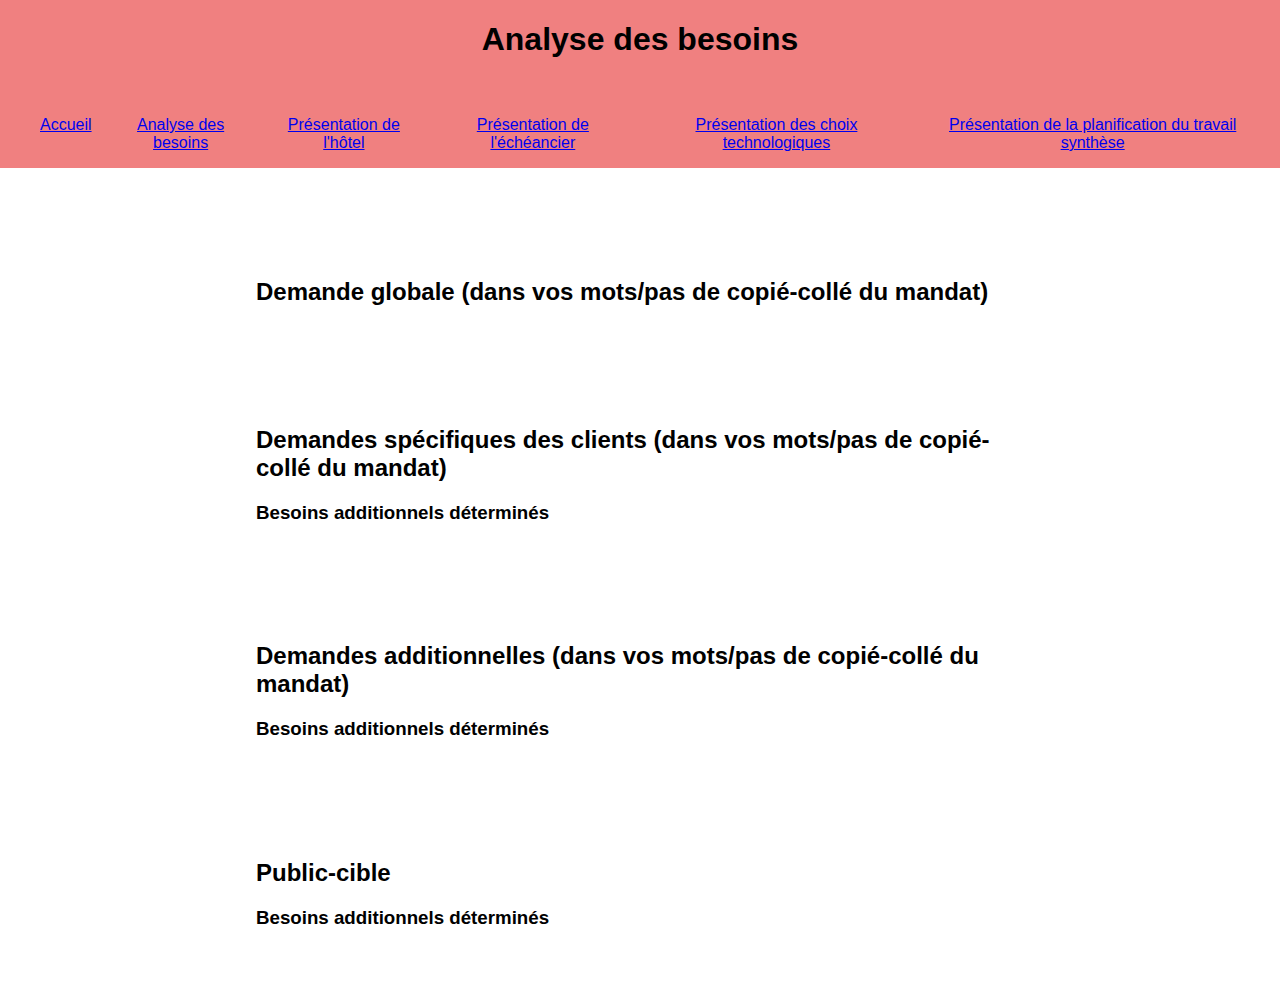
==== besoins.html @ 32579991 "Ajout du template" ====
<!DOCTYPE html>
<html>

<head>
    <meta charset="UTF-8">
    <title>Analyse des besoins</title>
    <link rel="stylesheet" type="text/css" href="css/style.css">
</head>

<body>    
    <header>
        <h1>Analyse des besoins</h1>         
        <nav>
          <ul>
            <li><a href="index.html">Accueil</a></li>
            <li><a href="besoins.html">Analyse des besoins</a></li>
            <li><a href="concept.html">Présentation de l'hôtel</a></li>
            <li><a href="echeancier.html">Présentation de l'échéancier</a></li>
            <li><a href="techno.html">Présentation des choix technologiques</a></li>      
            <li><a href="planif.html">Présentation de la planification du travail synthèse</a></li>                
          </ul>
        </nav>
    </header>
    <main>
        <section>
            <h2>Demande globale (dans vos mots/pas de copié-collé du mandat)</h2>
        </section>
        <section>
            <h2>Demandes spécifiques des clients (dans vos mots/pas de copié-collé du mandat)</h2>
            <h3>Besoins additionnels déterminés</h3>            
        </section>
        <section>
            <h2>Demandes additionnelles (dans vos mots/pas de copié-collé du mandat)</h2>
            <h3>Besoins additionnels déterminés</h3>             
        </section>
        <section>
            <h2>Public-cible</h2>
            <h3>Besoins additionnels déterminés</h3>  
        </section>        
    </main>
</body>
</html>
---- css/style.css ----
body {
    font-family: Arial, sans-serif;
    margin: 0px;
  }
  
  header {
    display: flex;
    flex-direction: column;
    align-items: center;
    text-align: center;
    background-color: lightcoral; 
  }
  
  nav {
    display: flex;
    justify-content: center;
    margin-top: 20px;
  }
  
  nav ul {
    list-style: none;
    display: flex;
  }
  
  nav li {
    margin-right: 20px;
  }
  
  main {
    display: flex;
    flex-wrap: wrap;
    justify-content: center;
    margin-top: 50px;
  }
  
  section {
    width: 60%;
    margin: 20px;
    padding: 20px;
    text-align: left;
  }
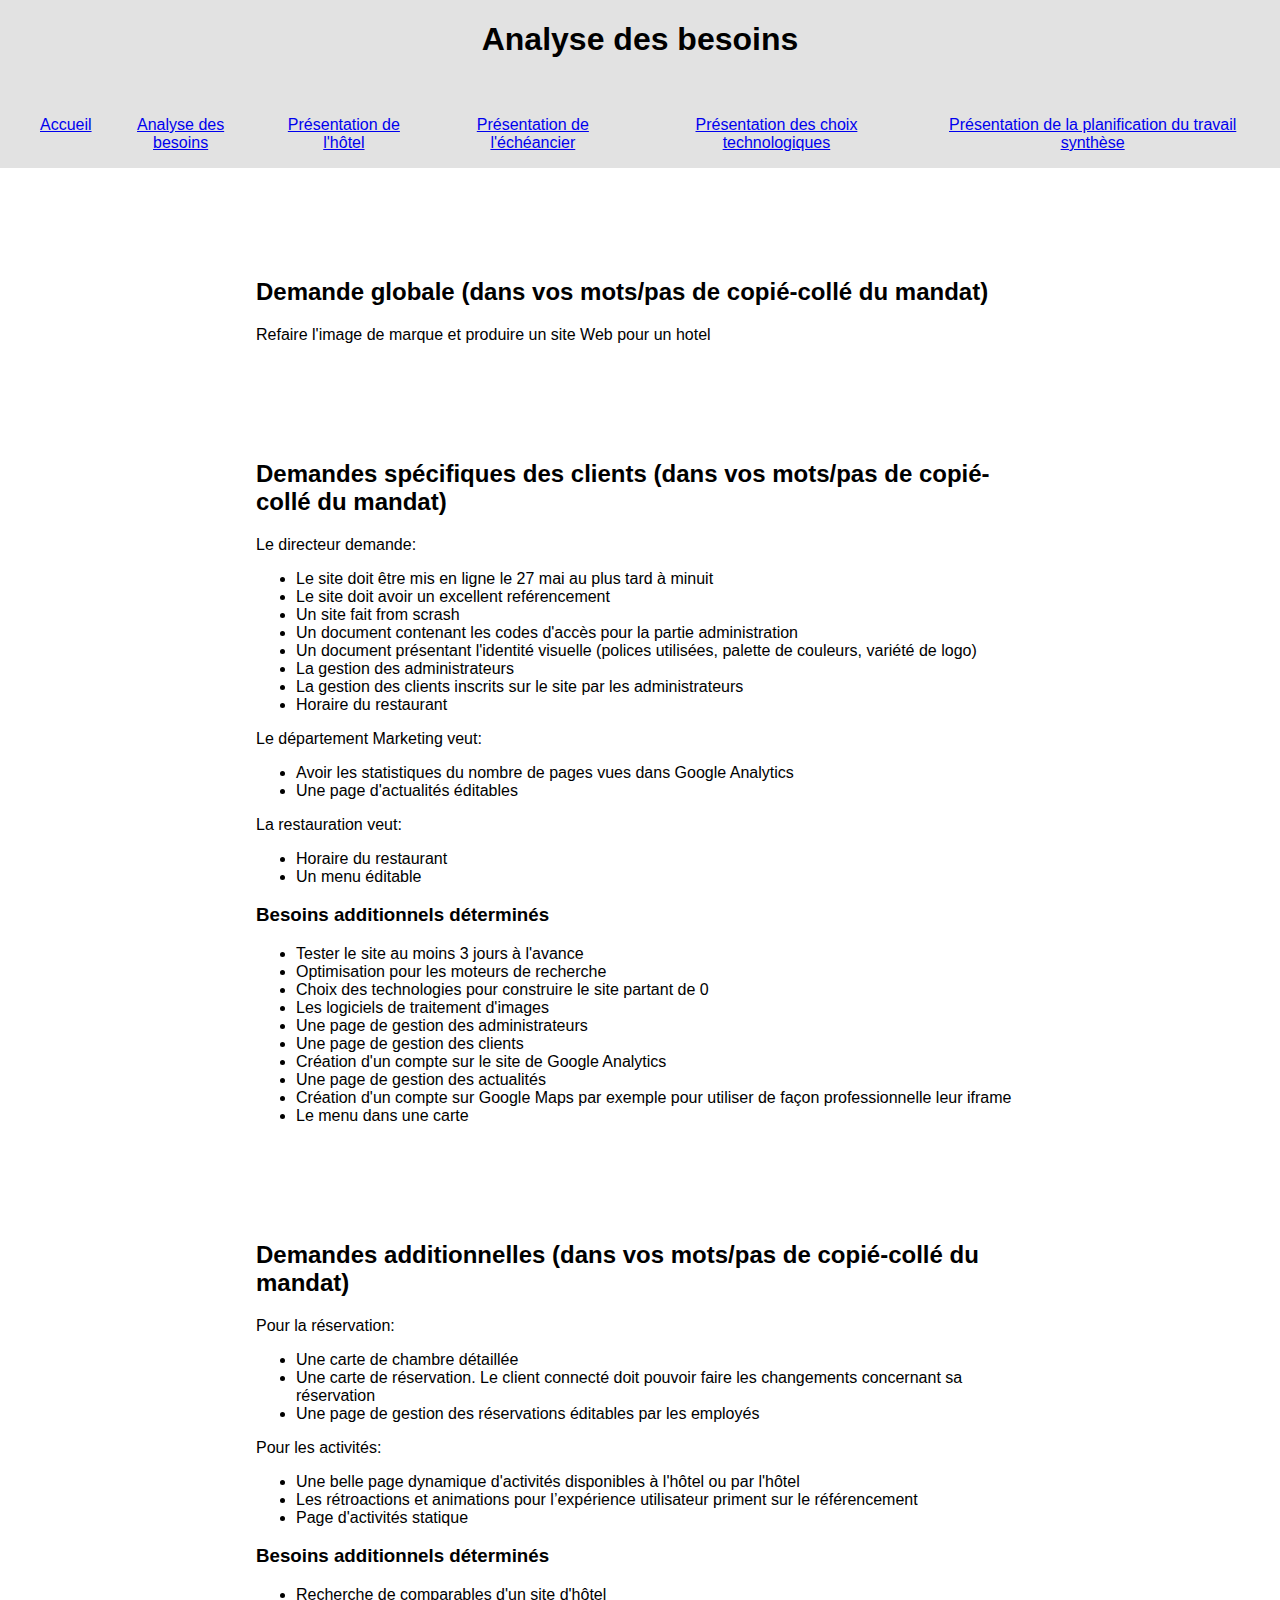
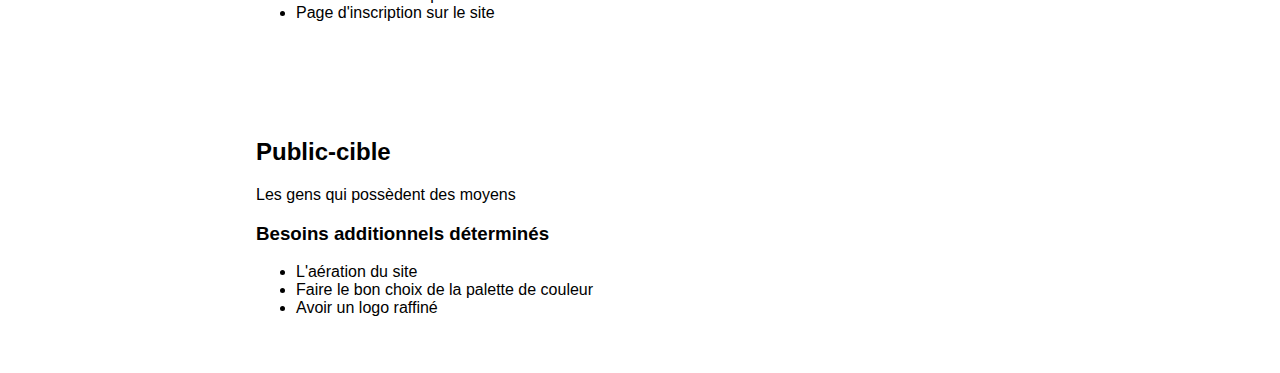
==== commit aef4d80f: "J'ai complété le questionnaire du fichier besoin.html" ====
--- a/besoins.html
+++ b/besoins.html
@@ -7,36 +7,97 @@
     <link rel="stylesheet" type="text/css" href="css/style.css">
 </head>
 
-<body>    
+<body>
     <header>
-        <h1>Analyse des besoins</h1>         
+        <h1>Analyse des besoins</h1>
         <nav>
-          <ul>
-            <li><a href="index.html">Accueil</a></li>
-            <li><a href="besoins.html">Analyse des besoins</a></li>
-            <li><a href="concept.html">Présentation de l'hôtel</a></li>
-            <li><a href="echeancier.html">Présentation de l'échéancier</a></li>
-            <li><a href="techno.html">Présentation des choix technologiques</a></li>      
-            <li><a href="planif.html">Présentation de la planification du travail synthèse</a></li>                
-          </ul>
+            <ul>
+                <li><a href="index.html">Accueil</a></li>
+                <li><a href="besoins.html">Analyse des besoins</a></li>
+                <li><a href="concept.html">Présentation de l'hôtel</a></li>
+                <li><a href="echeancier.html">Présentation de l'échéancier</a></li>
+                <li><a href="techno.html">Présentation des choix technologiques</a></li>
+                <li><a href="planif.html">Présentation de la planification du travail synthèse</a></li>
+            </ul>
         </nav>
     </header>
     <main>
         <section>
             <h2>Demande globale (dans vos mots/pas de copié-collé du mandat)</h2>
+            <p>Refaire l'image de marque et produire un site Web pour un hotel</p>
         </section>
         <section>
             <h2>Demandes spécifiques des clients (dans vos mots/pas de copié-collé du mandat)</h2>
-            <h3>Besoins additionnels déterminés</h3>            
+            <p>Le directeur demande:
+                <ul>
+                    <li>Le site doit être mis en ligne le 27 mai au plus tard à minuit</li>
+                    <li>Le site doit avoir un excellent reférencement</li>
+                    <li>Un site fait from scrash</li>
+                    <li>Un document contenant les codes d'accès pour la partie administration</li>
+                    <li>Un document présentant l'identité visuelle (polices utilisées, palette de couleurs, variété de logo)</li>
+                    <li>La gestion des administrateurs</li>
+                    <li>La gestion des clients inscrits sur le site par les administrateurs</li>
+                    <li>Horaire du restaurant</li>
+                </ul>
+            </p>
+            <p> Le département Marketing veut:
+                <ul>
+                    <li>Avoir les statistiques du nombre de pages vues dans Google Analytics</li>
+                    <li>Une page d'actualités éditables</li>
+                </ul>
+            </p>
+            <p>La restauration veut:
+                <ul>
+                    <li>Horaire du restaurant</li>
+                    <li>Un menu éditable</li>
+                </ul>
+            </p>
+            <h3>Besoins additionnels déterminés</h3>
+            <ul>
+                <li>Tester le site au moins 3 jours à l'avance</li>
+                <li>Optimisation pour les moteurs de recherche</li>
+                <li>Choix des technologies pour construire le site partant de 0</li>
+                <li>Les logiciels de traitement d'images</li>
+                <li>Une page de gestion des administrateurs</li>
+                <li>Une page de gestion des clients</li>
+                <li>Création d'un compte sur le site de Google Analytics</li>
+                <li>Une page de gestion des actualités</li>
+                <li>Création d'un compte sur Google Maps par exemple pour utiliser de façon professionnelle leur iframe</li>
+                <li>Le menu dans une carte</li>
+            </ul>
         </section>
         <section>
             <h2>Demandes additionnelles (dans vos mots/pas de copié-collé du mandat)</h2>
-            <h3>Besoins additionnels déterminés</h3>             
+            <p>Pour la réservation:
+                <ul>
+                    <li>Une carte de chambre détaillée</li>
+                    <li>Une carte de réservation. Le client connecté doit pouvoir faire les changements concernant sa réservation </li>
+                    <li>Une page de gestion des réservations éditables par les employés</li>
+                </ul>
+            </p>
+            <p>Pour les activités:
+                <ul>
+                    <li>Une belle page dynamique d'activités disponibles à l'hôtel ou par l'hôtel</li>
+                    <li>Les rétroactions et animations pour l’expérience utilisateur priment sur le référencement </li>
+                    <li>Page d'activités statique</li>
+                </ul>
+            </p>
+            <h3>Besoins additionnels déterminés</h3>
+            <ul>
+                <li>Recherche de comparables d'un site d'hôtel</li>
+                <li>Page d'inscription sur le site</li>
+            </ul>
         </section>
         <section>
             <h2>Public-cible</h2>
-            <h3>Besoins additionnels déterminés</h3>  
-        </section>        
+            <p>Les gens qui possèdent des moyens</p>
+            <h3>Besoins additionnels déterminés</h3>
+            <ul>
+                <li>L'aération du site</li>
+                <li>Faire le bon choix de la palette de couleur</li>
+                <li>Avoir un logo raffiné</li>
+            </ul>
+        </section>
     </main>
 </body>
 </html>--- a/css/style.css
+++ b/css/style.css
@@ -1,41 +1,41 @@
 body {
-    font-family: Arial, sans-serif;
-    margin: 0px;
-  }
-  
-  header {
-    display: flex;
-    flex-direction: column;
-    align-items: center;
-    text-align: center;
-    background-color: lightcoral; 
-  }
-  
-  nav {
-    display: flex;
-    justify-content: center;
-    margin-top: 20px;
-  }
-  
-  nav ul {
-    list-style: none;
-    display: flex;
-  }
-  
-  nav li {
-    margin-right: 20px;
-  }
-  
-  main {
-    display: flex;
-    flex-wrap: wrap;
-    justify-content: center;
-    margin-top: 50px;
-  }
-  
-  section {
-    width: 60%;
-    margin: 20px;
-    padding: 20px;
-    text-align: left;
-  }
+  font-family: Arial, sans-serif;
+  margin: 0px;
+}
+body header {
+  display: flex;
+  flex-direction: column;
+  align-items: center;
+  text-align: center;
+  background-color: #e2e2e2;
+}
+body nav {
+  display: flex;
+  justify-content: center;
+  margin-top: 20px;
+}
+body nav ul {
+  list-style: none;
+  display: flex;
+}
+body nav li {
+  margin-right: 20px;
+}
+body main {
+  display: flex;
+  flex-wrap: wrap;
+  justify-content: center;
+  margin-top: 50px;
+}
+body section {
+  width: 60%;
+  margin: 20px;
+  padding: 20px;
+  text-align: left;
+}
+body .typographie-1 {
+  font-family: "Montserrat", sans-serif;
+}
+body .typographie-2 {
+  font-family: "EB Garamond", serif;
+}/*# sourceMappingURL=style.css.map */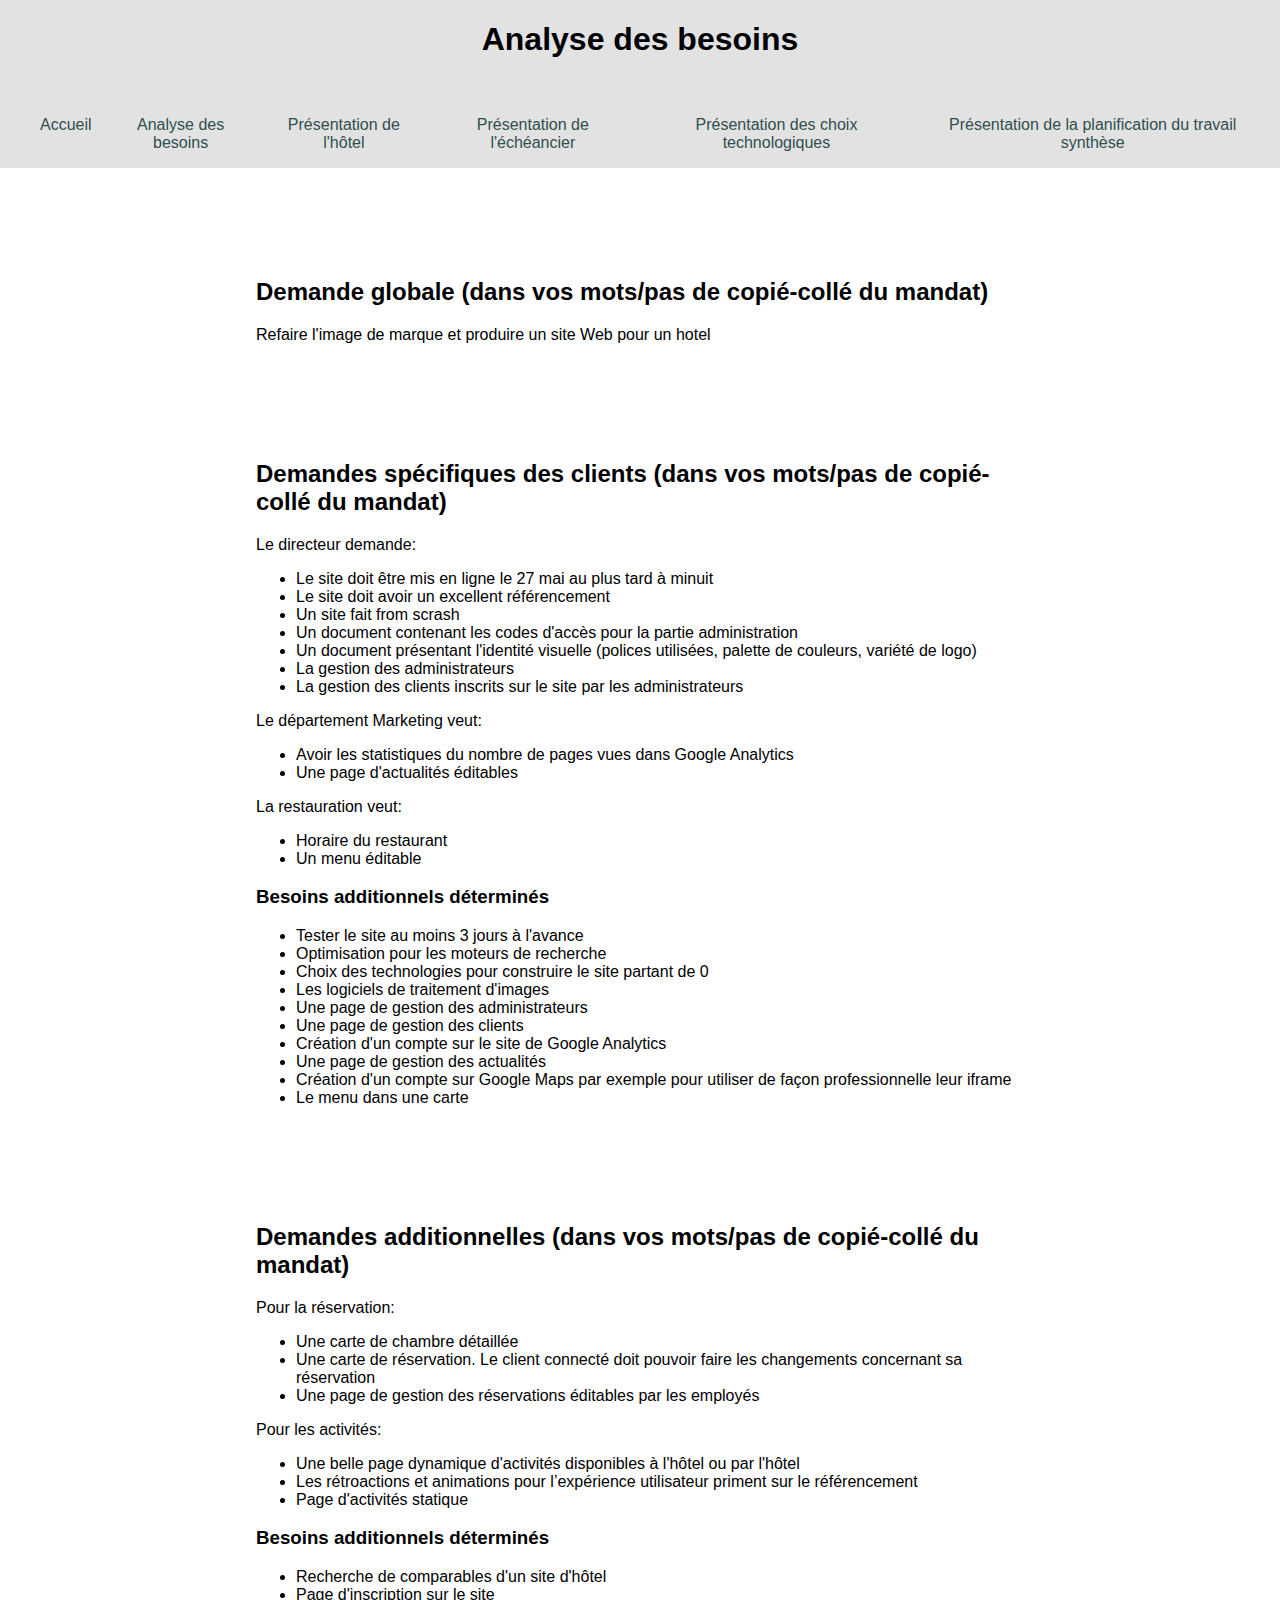
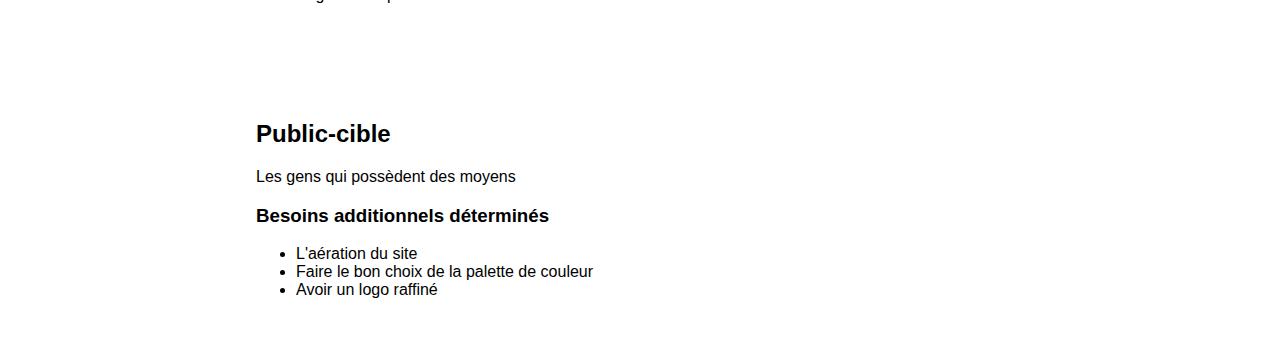
==== commit 488e6ef7: "J'ai supprimé une demande en trop dans le fichier besoin.html dans la section demande du directeur" ====
--- a/besoins.html
+++ b/besoins.html
@@ -31,13 +31,12 @@
             <p>Le directeur demande:
                 <ul>
                     <li>Le site doit être mis en ligne le 27 mai au plus tard à minuit</li>
-                    <li>Le site doit avoir un excellent reférencement</li>
+                    <li>Le site doit avoir un excellent référencement</li>
                     <li>Un site fait from scrash</li>
                     <li>Un document contenant les codes d'accès pour la partie administration</li>
                     <li>Un document présentant l'identité visuelle (polices utilisées, palette de couleurs, variété de logo)</li>
                     <li>La gestion des administrateurs</li>
                     <li>La gestion des clients inscrits sur le site par les administrateurs</li>
-                    <li>Horaire du restaurant</li>
                 </ul>
             </p>
             <p> Le département Marketing veut:
--- a/css/style.css
+++ b/css/style.css
@@ -1,6 +1,19 @@
 body {
   font-family: Arial, sans-serif;
   margin: 0px;
+}
+body a {
+  text-decoration: none;
+  color: darkslategray;
+}
+body a:hover {
+  color: blue;
+}
+body a:visited {
+  color: darkslategray;
+}
+body a:visited:hover {
+  color: blue;
 }
 body header {
   display: flex;
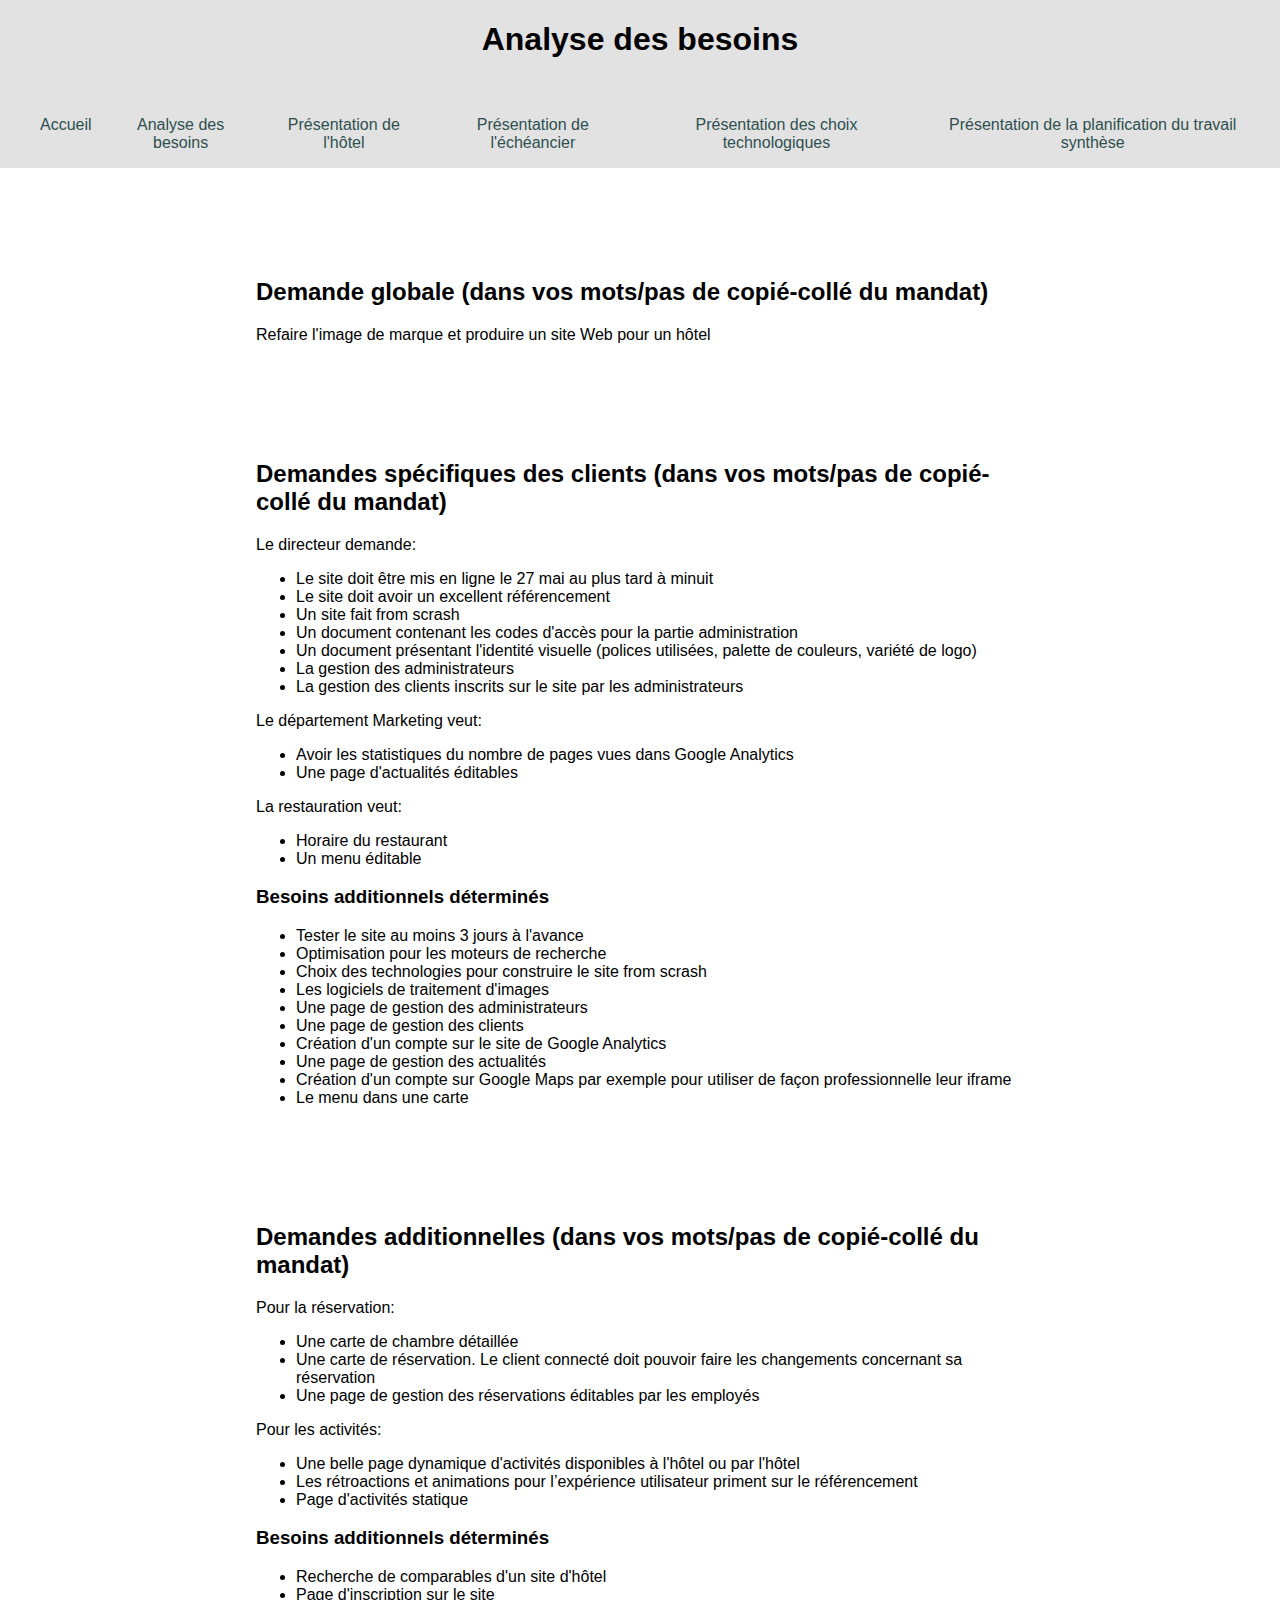
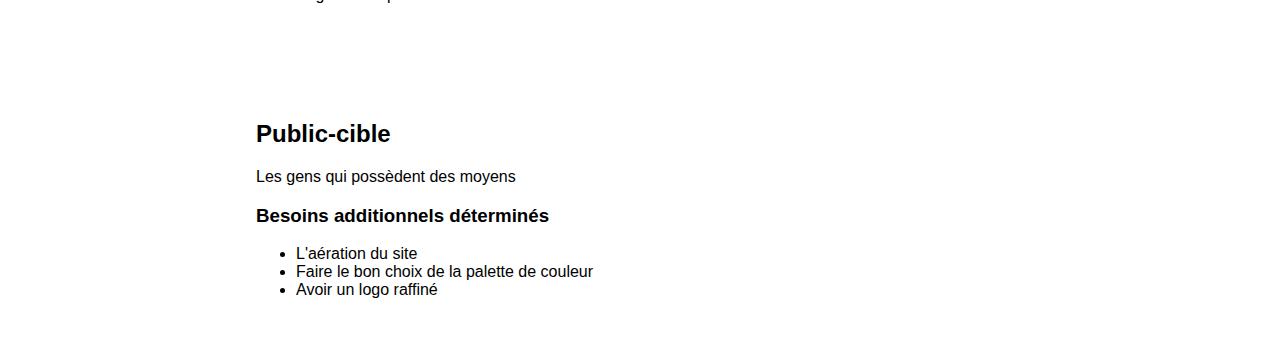
==== commit 023b506d: "Vérification et correction de quelques erreurs de frappes dans tous les fichiers. Modification et aj" ====
--- a/besoins.html
+++ b/besoins.html
@@ -24,7 +24,7 @@
     <main>
         <section>
             <h2>Demande globale (dans vos mots/pas de copié-collé du mandat)</h2>
-            <p>Refaire l'image de marque et produire un site Web pour un hotel</p>
+            <p>Refaire l'image de marque et produire un site Web pour un hôtel</p>
         </section>
         <section>
             <h2>Demandes spécifiques des clients (dans vos mots/pas de copié-collé du mandat)</h2>
@@ -55,7 +55,7 @@
             <ul>
                 <li>Tester le site au moins 3 jours à l'avance</li>
                 <li>Optimisation pour les moteurs de recherche</li>
-                <li>Choix des technologies pour construire le site partant de 0</li>
+                <li>Choix des technologies pour construire le site from scrash</li>
                 <li>Les logiciels de traitement d'images</li>
                 <li>Une page de gestion des administrateurs</li>
                 <li>Une page de gestion des clients</li>
